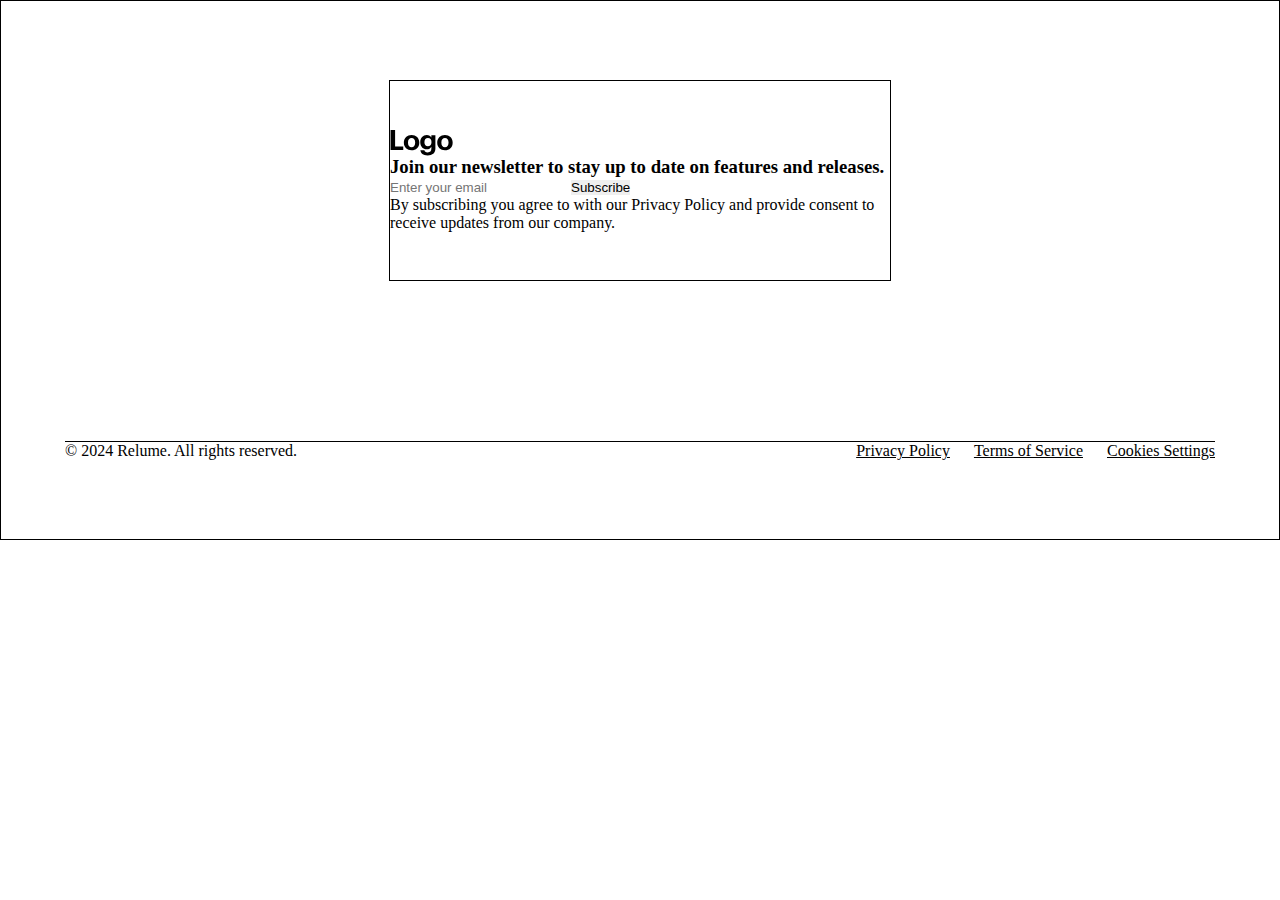
==== src/components/marketing-components/footer-one/index.html @ 65e67d62 "feat:Created component footer" ====
<!DOCTYPE html>
<html lang="en">

<head>
    <meta charset="UTF-8">
    <meta name="viewport" content="width=device-width, initial-scale=1.0">
    <title>Footer One</title>
    <link rel="stylesheet" href="styles.css">
    <link rel="stylesheet" href="../../../style/global.css">

</head>

<body>

    <footer>
        <div class="footer-content">
            <div class="content-info">
                <img src="../footer-one/../../../assets/images/company-logo.svg" alt=""/>
                <h3>Join our newsletter to stay up to date on features and releases.</h3>
                <form action="">
                    <input type="email" placeholder="Enter your email">
                    <button type="submit">Subscribe</button>
                </form>

                <p>By subscribing you agree to with our Privacy Policy and provide consent to receive updates from our company.</p>

            </div>

        </div>
        <div class="content-nav"></div>

        </div>

        <div class="footer-bottom">
            <p>&copy; 2024 Relume. All rights reserved.</p>

            <nav class="nav-terms">
                <a href="">Privacy Policy</a>
                <a href="">Terms of Service</a>
                <a href="">Cookies Settings</a>


            </nav>
        </div>

    </footer>
</body>


</html>
---- src/components/marketing-components/footer-one/styles.css ----
footer {
    display: flex;
    flex-direction: column;
    justify-content: center;
    align-items: center;


    width: 100%;
    height: 540px;
    padding: 80px 64px;
    gap: 80px;
    border: 1px solid black;

}

.footer-content {
    border: 1px solid black;
display: flex;

}

.footer-bottom {
    display: flex;

    width: 100%;
    height: 54px;

    justify-content: space-between;
    align-items: flex end;


    border-top: 1px solid black;

}

.nav-terms {
    display: flex;
    gap: 24px;
}

.nav-terms>a {
    text-decoration: underline;
    color: black;

}

.content-info{
    display: flex;
    flex-direction: column;
    align-items: flex-start;
    justify-content: center;
    
    width: 500px;
    height: 199px;
}
---- src/style/global.css ----
*{
    padding:0;
    margin: 0;
    box-sizing: border-box;
    text-decoration: none;
    border: none;

}

body{
    display: flex;
    flex-direction: column;
}
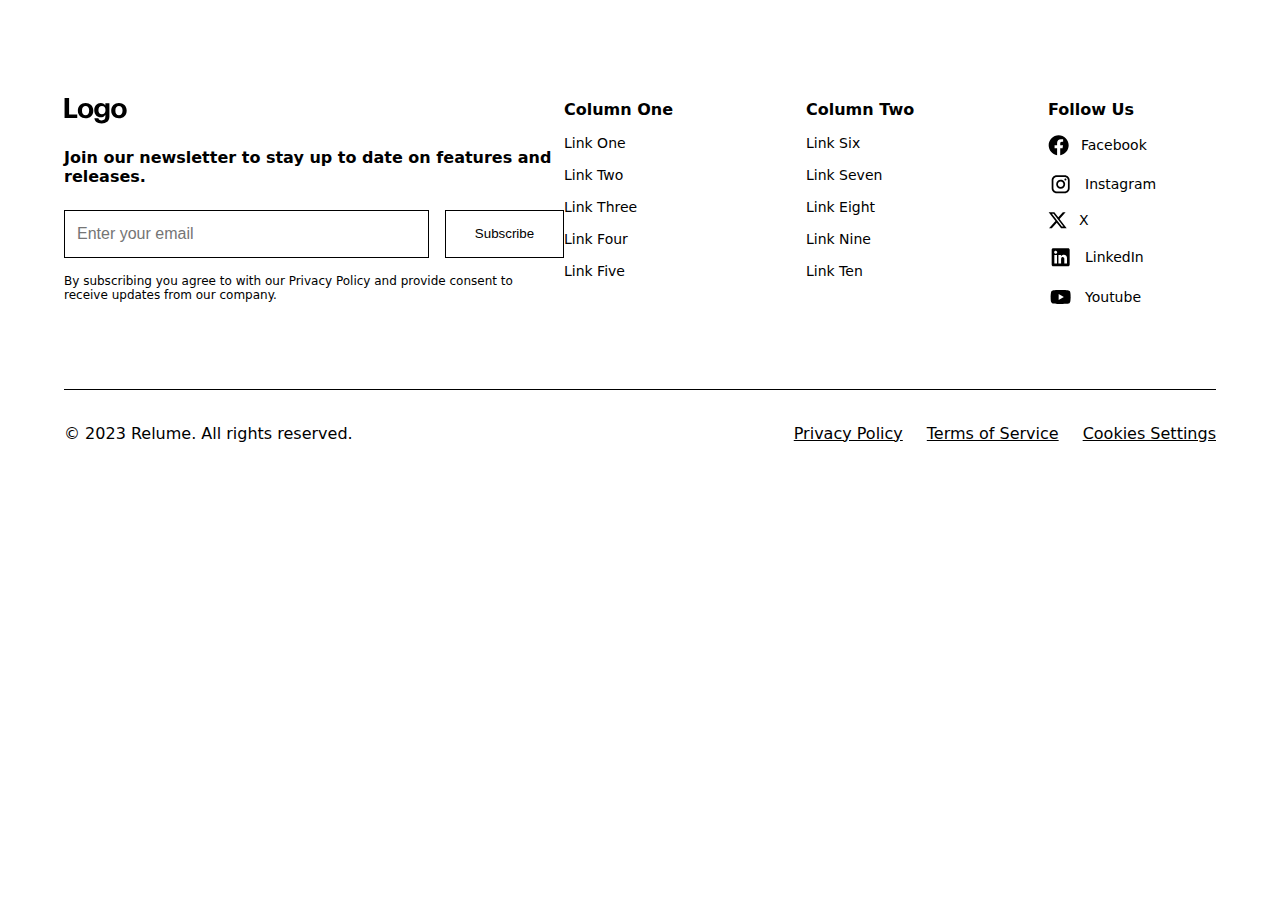
==== commit f3e58f07: "feat: created relume figma footer e media" ====
--- a/src/components/marketing-components/footer-one/index.html
+++ b/src/components/marketing-components/footer-one/index.html
@@ -2,49 +2,90 @@
 <html lang="en">
 
 <head>
-    <meta charset="UTF-8">
-    <meta name="viewport" content="width=device-width, initial-scale=1.0">
+    <meta charset="UTF-8" />
+    <meta name="viewport" content="width=device-width, initial-scale=1.0" />
     <title>Footer One</title>
-    <link rel="stylesheet" href="styles.css">
-    <link rel="stylesheet" href="../../../style/global.css">
-
+    <link rel="stylesheet" href="../../../style/global.css" />
+    <link rel="stylesheet" href="./styles.css" />
 </head>
 
 <body>
-
     <footer>
         <div class="footer-content">
             <div class="content-info">
-                <img src="../footer-one/../../../assets/images/company-logo.svg" alt=""/>
-                <h3>Join our newsletter to stay up to date on features and releases.</h3>
-                <form action="">
-                    <input type="email" placeholder="Enter your email">
-                    <button type="submit">Subscribe</button>
-                </form>
-
-                <p>By subscribing you agree to with our Privacy Policy and provide consent to receive updates from our company.</p>
-
+                <img src="../../../assets/images/company-logo.svg" alt="imagem do logo da company" />
+                <h3>
+                    Join our newsletter to stay up to date on features and releases.
+                </h3>
+                <div class="content-wrapper">
+                    <form action="">
+                        <input type="email" placeholder="Enter your email" />
+                        <button type="submit">Subscribe</button>
+                    </form>
+                    <p>
+                        By subscribing you agree to with our Privacy Policy and provide
+                        consent to receive updates from our company.
+                    </p>
+                </div>
             </div>
-
+            <div class="content-nav">
+                <div class="collumn-one">
+                    <h3>Column One</h3>
+                    <nav>
+                        <a href="">Link One</a>
+                        <a href="">Link Two</a>
+                        <a href="">Link Three</a>
+                        <a href="">Link Four</a>
+                        <a href="">Link Five</a>
+                    </nav>
+                </div>
+                <div class="collumn-two">
+                    <h3>Column Two</h3>
+                    <nav>
+                        <a href="">Link Six</a>
+                        <a href="">Link Seven</a>
+                        <a href="">Link Eight</a>
+                        <a href="">Link Nine</a>
+                        <a href="">Link Ten</a>
+                    </nav>
+                </div>
+                <div class="social-media">
+                    <!-- h3+nav>(a>img+p)*5 -->
+                    <h3>Follow Us</h3>
+                    <nav>
+                        <a href="https://www.facebook.com/">
+                            <img src="../../../assets/images/facebook.svg" alt="icone do Facebook" />
+                            <p>Facebook</p>
+                        </a>
+                        <a href="https://www.instagram.com/">
+                            <img src="../../../assets/images/instagram.svg" alt="icone do Instagram" />
+                            <p>Instagram</p>
+                        </a>
+                        <a href="https://www.x.com/">
+                            <img src="../../../assets/images/x.svg" alt="icone do X" />
+                            <p>X</p>
+                        </a>
+                        <a href="https://www.linkedin.com/">
+                            <img src="../../../assets/images/linkedIn.svg" alt="icone do LinkedIn" />
+                            <p>LinkedIn</p>
+                        </a>
+                        <a href="https://www.youtube.com/">
+                            <img src="../../../assets/images/youtube.svg" alt="icone do Youtube" />
+                            <p>Youtube</p>
+                        </a>
+                    </nav>
+                </div>
+            </div>
         </div>
-        <div class="content-nav"></div>
-
-        </div>
-
         <div class="footer-bottom">
-            <p>&copy; 2024 Relume. All rights reserved.</p>
-
+            <p>© 2023 Relume. All rights reserved.</p>
             <nav class="nav-terms">
                 <a href="">Privacy Policy</a>
                 <a href="">Terms of Service</a>
                 <a href="">Cookies Settings</a>
-
-
             </nav>
         </div>
-
     </footer>
 </body>
 
-
 </html>--- a/src/style/global.css
+++ b/src/style/global.css
@@ -1,21 +1,15 @@
 
-*{
-    padding:0;
+* {
+    padding: 0;
     margin: 0;
     box-sizing: border-box;
     text-decoration: none;
     border: none;
-
 }
 
-body{
+body {
     display: flex;
     flex-direction: column;
 }
 
-
-
-
-
-
-
+                             --- a/src/components/marketing-components/footer-one/styles.css
+++ b/src/components/marketing-components/footer-one/styles.css
@@ -3,60 +3,143 @@
     flex-direction: column;
     justify-content: center;
     align-items: center;
-
-
     width: 100%;
-    height: 540px;
+    height: 542px;
     padding: 80px 64px;
     gap: 80px;
-    border: 1px solid black;
-
-}
-
-.footer-content {
-    border: 1px solid black;
-display: flex;
-
-}
-
-.footer-bottom {
+    font-family: system-ui, -apple-system, BlinkMacSystemFont, "Segoe UI", Roboto,
+      Oxygen, Ubuntu, Cantarell, "Open Sans", "Helvetica Neue", sans-serif;
+  }
+  
+  .footer-content {
     display: flex;
-
+    justify-content: space-between;
+    
+    width: 100%;
+  }
+  
+  .footer-bottom {
+    display: flex;
+  
     width: 100%;
     height: 54px;
-
+  
     justify-content: space-between;
-    align-items: flex end;
-
-
+    align-items: flex-end;
     border-top: 1px solid black;
-
-}
-
-.nav-terms {
+  }
+  
+  .nav-terms {
     display: flex;
     gap: 24px;
-}
-
-.nav-terms>a {
+  }
+  
+  .nav-terms > a {
     text-decoration: underline;
     color: black;
-
-}
-
-.content-info{
+  }
+  
+  .content-info {
     display: flex;
     flex-direction: column;
     align-items: flex-start;
     justify-content: center;
-    
-    width: 500px;
+  
     height: 199px;
+  
+    gap: 24px;
+  }
+  
+  .content-info img {
+    width: 63px;
+    height: 27px;
+  }
+  
+  .content-info h3 {
+    font-size: 16px;
+  }
+  
+  form {
+    display: flex;
+    gap: 16px;
+  }
+  
+  input[type="email"] {
+    width: 365px;
+    height: 48px;
+    border: 1px solid black;
+    padding: 12px;
+    font-size: 16px;
+    background-color: transparent;
+    color: #666666;
+  }
+  
+  button {
+    width: 119px;
+    height: 48px;
+  
+    border: 1px solid black;
+    background-color: transparent;
+  }
+  
+  .content-wrapper {
+    display: flex;
+    flex-direction: column;
+  
+    gap: 16px;
+  }
+  
+  .content-wrapper p {
+    font-size: 12px;
+    width: 490px;
+  }
+  
+  .content-nav {
+    display: flex;
+  
+    gap: 40px;
+  }
+  
+  .content-nav nav {
+    display: flex;
+    flex-direction: column;
+  
+    gap: 16px;
+    margin-top: 16px;
+    font-size: 14px;
+  }
+  
+  .content-nav h3 {
+    font-size: 16px;
+    font-weight: 600;
+  }
+  
+  .content-nav a {
+    display: flex;
+    align-items: center;
+    color: black;
+  
+    gap: 12px;
+  }
+  
+  .content-nav p {
+    color: black;
+  }
+  
+  .content-nav div {
+    width: 202px;
+  }
+
+@media (max-width: 380px){
+.footer-content{
+    flex-direction: column;
+}
+.footer-bottom{
+    flex-direction: column-reverse;
+}
+body{
+
+    background-color: green;
 }
 
-
-
-
-
-
-
+}